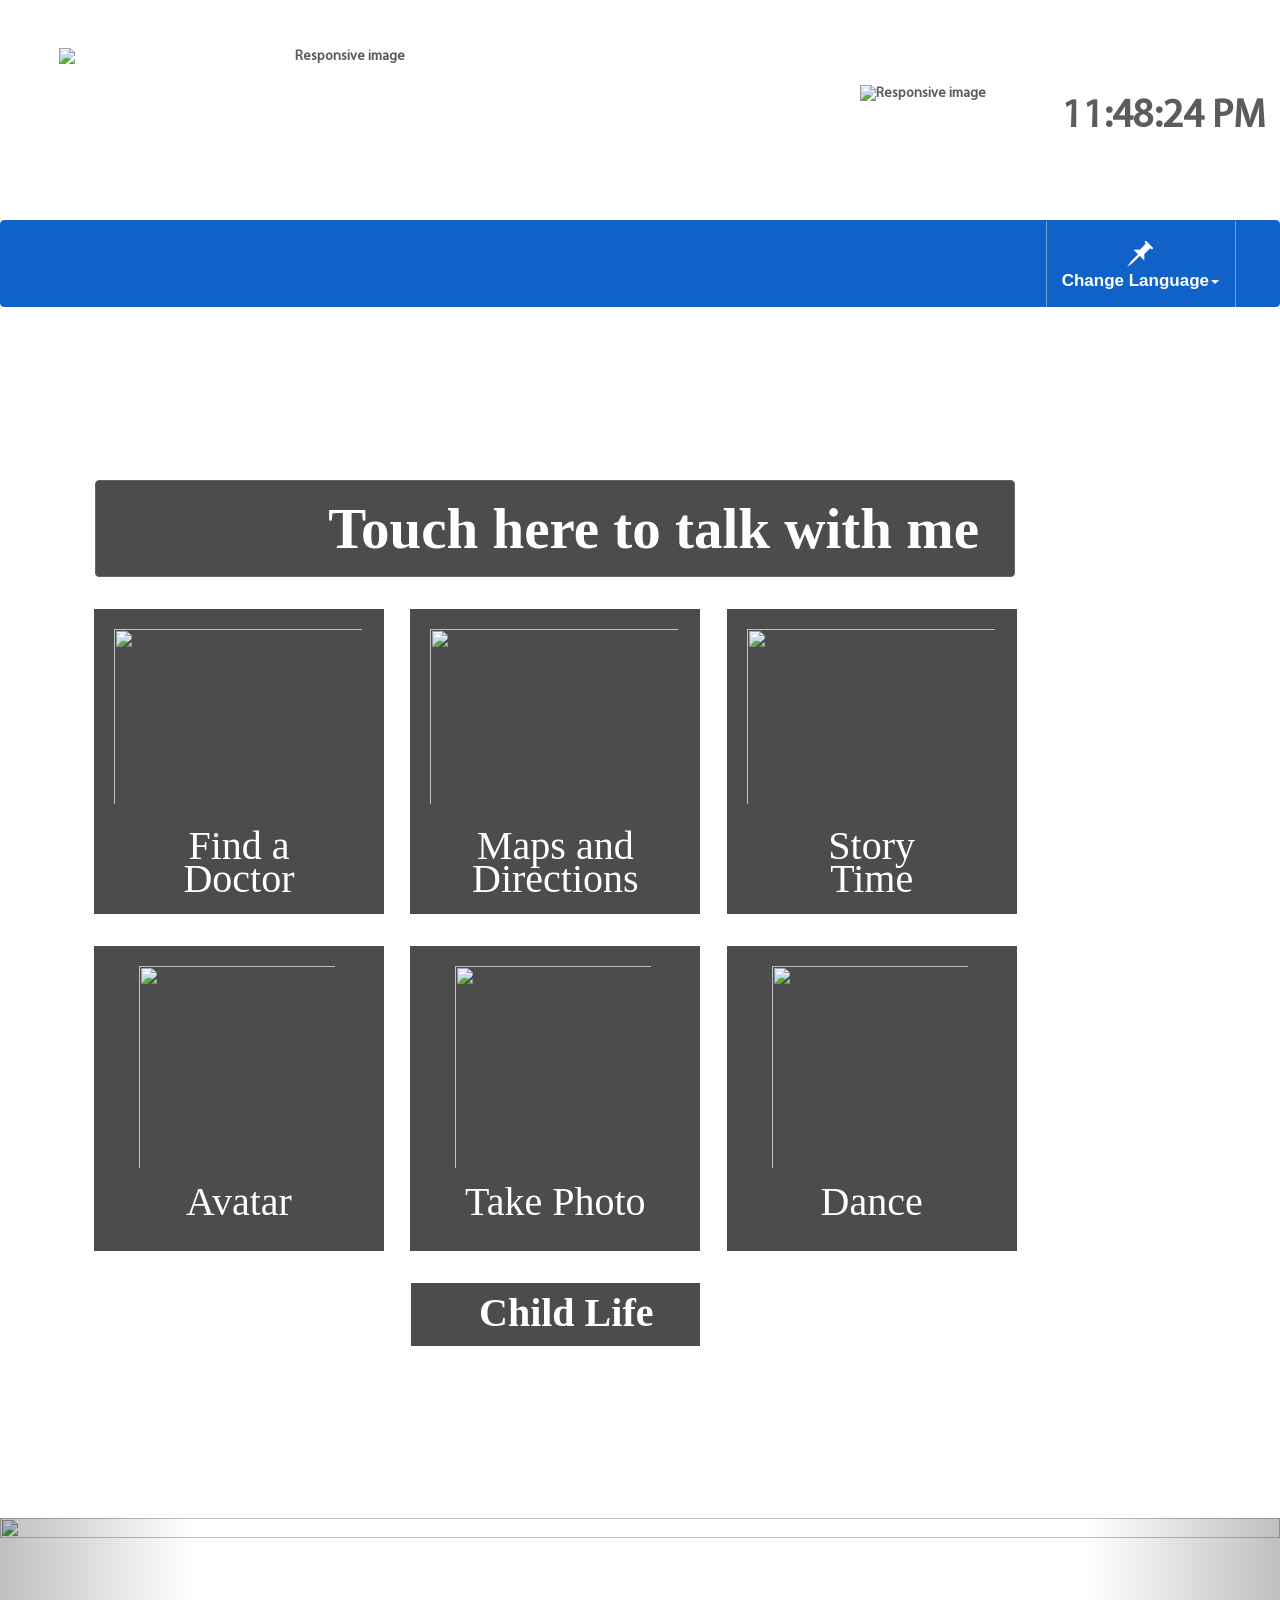
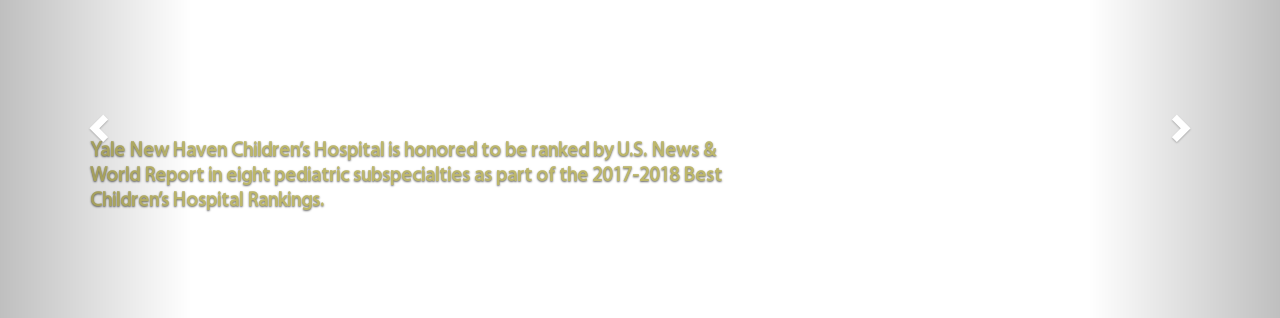
==== maincontents.htm @ 3102339b "Initial commit" ====
<!DOCTYPE html>
<html>
 <meta charset="UTF-8">
<head>
<meta content="text/html" charset="utf-8" />
<meta http-equiv="X-UA-Compatible" content="IE=10" />


<!--<script language="JavaScript" type="text/javascript"
	src="Scripts/FlashPlayer.js"></script>-->
<script language="JavaScript" type="text/javascript"
	src="Scripts/BaseCommand.js"></script>
<script language="JavaScript" type="text/javascript"
	src="Scripts/BaseEvent.js"></script>
<script language="JavaScript" type="text/javascript"
	src="Scripts/LogConsole.js"></script>


<script language="JavaScript" type="text/javascript"
	src="maincontents.js"></script>
 <script src="jquery/jquery-3.2.1.min.js"></script>
 <script src="boots/js/bootstrap.min.js"></script>
 

 <script src="Scripts/speech.js"></script>


  <script src="Scripts/lang.js"></script>
  <link rel="stylesheet" href="boots/css/bootstrap.min.css">

<style>
 
    .carousel-caption {
       position: absolute;
    right: 42%;
    bottom: 74px;
    left: 7%;
    z-index: 10;
    padding-top: 20px;
    padding-bottom: 20px;
    color: #fff;
    text-align: left;
    text-shadow: 0 1px 2px rgba(0,0,0,.6);
}
  .t1{
    padding-top: 20px;
    padding-right:20px;
    font-size:20px;
    line-height: 25px;
    color: darkkhaki;
  }
  .child-life{
    
    height: 63px;
    width: 289px;
    margin-left: 317px;
  }
  .child-title{
    font-family: Calibri;
    font-size: 40px;
    font-style: bold;
    padding-top: 17px;
    padding-left: 68px;
    color: white;
  }
  .doc{
    z-index: -1;
    }
    a, a:hover {
      color: white;
      /*text-decoration: none;*/
    }
</style>

<script type="text/javascript">
    $( document ).ready(function() {
        
      

    });
    // responsiveVoice.speak("شكرا", "Arabic Male");

    // setTimeout( function(){ 
    // responsiveVoice.speak("Hi. Welcome to our airport. To begin, please press one of the buttons below.", "UK English Male");
   
  // }  , 3000 );



    
</script>
<link rel="stylesheet" href="css/style_riyadh.css">
<link href="css/Setting.css" rel="stylesheet" type="text/css" />
<link href="css/Language.css" rel="stylesheet" type="text/css" />
<link href="css/Main.css" rel="stylesheet" type="text/css" />


</head>
<body>
<!-- <h1>नमस्ते</h1> -->
  	<div class="jumbotron text-center">
      <p id="currentDate"></p><br>
      <span class="col-sm-6">
         <img src="images/logo1.jpg" onclick="GoHome1()" class="img-responsive" alt="Responsive image">
       <span id="content_air"></span>
      </span>
      <span class="col-sm-6 text-right">
          <img src="images/logo-white.png" class="img-logo" alt="Responsive image">
          <span id="date_time"></span>
      </span>
      
       
    </div>

    <nav class="navbar navbar-default">
      <div class="container-fluid navbar1">
        <!-- Collect the nav links, forms, and other content for toggling -->
        <div class="collapse navbar-collapse" id="bs-example-navbar-collapse-1">
          <ul class="nav navbar-nav">
            <!--<li class="vdivider">
              <a class="doc-menu" href="https://www.ynhh.org/find-a-doctor/search-results.aspx?letter=A#results" target="iframe_a">
                  <span id="doc-m-icon" class="glyphicon glyphicon-user" ></span>
                  <div class="doc-m-text" id="glyph-text">Find a Doctor</div>
                   <span class="sr-only">(current)</span>
              </a>
            </li>
            <li class="vdivider">
            <a  onclick="FC_ContentsCall('shop','')" href="#">
              <span class="glyphicon glyphicon-map-marker" id="glyph-text"></span>
              <div id="glyph-text">Maps & Directions</div>

            </a>
            </li>
            
            <li class="vdivider">
              <a  onclick="FC_ContentsCall('info','')" href="#">
                <span class="glyphicon glyphicon-picture" id="glyph-text"></span><div id="glyph-text">Story Time</div>
              </a>
            </li>-->
            <li class="dropdown vdivider">
              <a href="#" class="dropdown-toggle" data-toggle="dropdown" role="button" aria-haspopup="true" aria-expanded="false">
              <span class="glyphicon glyphicon-pushpin" id="glyph-text"></span><div id="glyph-text">Change Language<span class="caret"></span></div>

               </a>
              <ul class="dropdown-menu">
                <li class = "active">
                  <a id="change-ar" href = "#">
                    <img class="flag" src="images/flags/arabia.png">
                  </a>
                </li>
                <li id="change-us" value="de"><a href="#"><img class="flag" src="images/flags/us.png"></a></li>
              </ul>
            </li>
            <li class="vdivider"></li>
          </ul>
        </div><!-- /.navbar-collapse -->
      </div><!-- /.container-fluid -->
    </nav>

  <div class="bmg">  
    <div class="icon1">
      <div class="container">

      <iframe class="doc" height="900px" width="100%" src="images/load.gif" name="iframe_a"></iframe>

       <div class="wrap">
        <div class="row">
          <div id="content_fly" class="alert alert-success" role="alert" style="background-color: rgba(0, 0, 0, .7);font-size:57px;text-align: right">
            <a onclick="FC_ContentsCall('talk')" href="#">
              Touch here to talk with me
            </a>  
          </div>
        </div>
        <div class="row">
          <div class="col-sm-4">
              <div id="doc" class="parent" style="background-color: rgba(0, 0, 0, .7);">
                <a href="https://www.ynhh.org/find-a-doctor/search-results.aspx?letter=A#results" target="iframe_a">
                    <img class="child" src="images/icon/doc.jpg">
                    <div class="icon-title">Find a <br> Doctor</div>
                </a>
              </div>
              
              

       
          </div>
          <div class="col-sm-4">
              <div class="parent" style="background-color: rgba(0, 0, 0, .7);">
                <a onclick="FC_ContentsCall('shop')" href="#">
                  <img class="child" src="images/icon/map.jpg">
                  <div class="icon-title">Maps and <br> Directions</div>
                </a>
              </div>
           
          </div>
          <div class="col-sm-4">

              <div class="parent" style="background-color: rgba(0, 0, 0, .7);">
                <a onclick="FC_ContentsCall('info')" href="#">
                  <img class="child" src="images/icon/story.jpg">
                  <div class="icon-title">Story <br> Time</div>
                </a>
              </div>
            
          </div>
        </div>

          <div class="row">
        
          <div class="col-sm-4">
              <div class="parent" style="background-color: rgba(0, 0, 0, .7);">
                <a onclick="FC_ContentsCall('RobotAvatar', '')" href="#">
                  <img class="img-child" src="images/icon/RA.png" >
                  <div class="icon-rtitle">Avatar</div>
                </a>
              </div>
       
          </div>

          <div class="col-sm-4">
              <div class="parent" style="background-color: rgba(0, 0, 0, .7);">
                <a onclick="FC_ContentsCall('PhotoPrinting','')" href="#">
                  <img class="img-child" src="images/icon/PP.png">
                  <div class="icon-rtitle">Take Photo</div>
                </a>
              </div>

          
          </div>

              <div class="col-sm-4">
              <div class="parent" style="background-color: rgba(0, 0, 0, .7);">
                  <a onclick="FC_ContentsCall('RobotDance','')" href="#">
                    <img class="img-child" src="images/icon/D.png">
                    <div class="icon-rtitle">Dance</div>
                  </a>
              </div>
          </div>
       
        </div>
        <div class="row">
          <div class="col-sm-4">
              <div class="child-life" style="background-color: rgba(0, 0, 0, .7);">
                  <a onclick="FC_ContentsCall('child','')" href="#">
                    
                    <div class="child-title">Child Life</div>
                  </a>
              </div>
          </div>
        </div>
        
        </div><!--wrap ends here-->
        
      </div>
    </div>
  </div>
 
  <footer>
    <div id="myCarousel" class="carousel slide" data-ride="carousel">
    <!-- Indicators -->
        <ol class="carousel-indicators">
          <li data-target="#myCarousel" data-slide-to="0" class="active"></li>
          <li data-target="#myCarousel" data-slide-to="1"></li>
          <li data-target="#myCarousel" data-slide-to="2"></li>
          <li data-target="#myCarousel" data-slide-to="3"></li>
      
        
        </ol>

        <!-- Wrapper for slides -->
        <div class="carousel-inner" role="listbox">

          <div class="item active">
            <img class="fixed-height" src="images/slider/1fi.jpg" width="460" height="345">
            <div class="carousel-caption">
              <p class="t1">Yale New Haven Children’s Hospital is honored to be ranked by U.S. News & World Report in eight pediatric subspecialties as part of the 2017-2018 Best Children’s Hospital Rankings.  </p>
            </div>
          </div>

          <div class="item">
            <img class="fixed-height" src="images/slider/2fi.jpg" width="460" height="345">
            <div class="carousel-caption">
              <p class="t1">Yale New Haven Children’s Hospital, with campuses in New Haven and Bridgeport and Pediatric Specialty Centers throughout Connecticut, offer a full range of services to families close to home. </p>
            </div>
          </div>
        
          <div class="item">
            <img class="fixed-height" src="images/slider/3fi.jpg" width="460" height="345">
            <div class="carousel-caption">
              <p class="t1">At Yale New Haven Children’s Hospital, patients and families play an important role on the healthcare team. Our patient- and family-centered approach to care ensures the best possible outcomes for our patients. </p>
            </div>
          </div>

      
          <div class="item">
            <img class="fixed-height" src="images/slider/4fi.jpg" width="460" height="345">
            <div class="carousel-caption">
              <p class="t1">Renowned for our clinical services, our experts offer a full spectrum of primary and specialized medical care in facilities designed for children's unique needs. </p>
            </div>
          </div>

         

        </div>

        <!-- Left and right controls -->
        <a class="left carousel-control" href="#myCarousel" role="button" data-slide="prev">
          <span class="glyphicon glyphicon-chevron-left" aria-hidden="true"></span>
          <span class="sr-only">Previous</span>
        </a>
        <a class="right carousel-control" href="#myCarousel" role="button" data-slide="next">
          <span class="glyphicon glyphicon-chevron-right" aria-hidden="true"></span>
          <span class="sr-only">Next</span>
        </a>
    </div>
  </footer>

</body>
</html>
---- css/style_riyadh.css ----
html{
        position: relative;
        min-height: 83.8%;
      }
      body{
        margin: 0 0 100px;
        line-height: 0.428571;
      }
      footer{
       /* position:absolute;*/
        left:0;
        bottom:0;
        height:90px;
        width:100%;
      }
    .container{
          padding-top: 133px;
          padding-bottom: 10px;
          width: 1011px;
          margin-left: 17px;
    }
    .row{
      padding-top:0px;
      padding-bottom:32px;
      margin-left: 47px;
    }
   
    .carousel-inner > .item > img,
    .carousel-inner > .item > a > img {
        width: 70%;
        margin: auto;
    }
    .carousel img {
          width:100% !important;
          min-width:100 !important;
          height: auto;
      }
      .fixed-height{
        max-height: 400px;
      }
      .jumbotron{
        color:#5c5c5c;
            background-color: #ffffff;
            line-height: 18px;
            padding-top: 75px;
         padding-bottom: 112px;
      }
      .jumbotron p {
          margin-bottom: 15px;
          font-size: 36px;
          font-weight: 700;
          font-family: calibri;
          color: darkslategray;
      }
      .img-responsive{
        position: relative;
        z-index: 99;
        margin-top:-60px;
        margin-left: 44px;
            height: 117px;
      }
      .img-logo{
        position: relative;
        z-index: 99;
        margin-top: -60px;
        margin-left: 44px;
        margin-right: 73px;
        height: 109px;
      }

      .navigate{
        font-size: 25px;
      }
      .navbar{
        margin-top:-30px;
            margin-bottom: 0px;
      }
      .navbar .navbar-nav {
        display: inline-block;
        float: right;
    }
      .navbar .navbar1 {
        text-align: center;
        font-size:10px;
    }
    .navbar-default {
      background-color:#1062c8;
       border-color: #1062c8 ; 
    }

    .navbar-default .navbar-nav>.active>a, .navbar-default .navbar-nav>.active>a:focus, .navbar-default .navbar-nav>.active>a:hover {
        color: #333;
        background-color: #f4c308;
    }
    .navbar-default .navbar-nav>li>a {
        color: white;
    }
    .nav .open>a, .nav .open>a:focus, .nav .open>a:hover {
        background-color: #104E8B;
        border-color: #337ab7;
    }
      span{
        width:82px;
      }

     .btn-warning1.btn-warning1:not( :hover )
      {
          color: #fff;
          background-color:#B23AEE;
          border-color:#9932CD ;
      }

   .btn-warning1:hover{
      color: #fff;
      background-color:#9932CC;
    }
    .icon1{
      padding-top: 40px;
      padding-bottom: 40px;
      line-height: 25px;
          margin-bottom: -4.6px;
    }
    .bmg
    {
        background-image: url('../images/bg_img1.jpg');
        background-color: white;
          background-repeat: no-repeat;
          background-size:175%;
              height: 1211px;
    }
    span.glyphicon {
        font-size: 1.5em;
    }
    .glyphicon{
      line-height: 1.3;
      width: 134px;
      height: 23px;
      display: inline;
    }
    .txt{

          font-size: 18px;
        font-family: calibri;

    display: inline-block;
      transform: scale(2.5, 2.5);
      -webkit-transform: scale(2.5, 2.5); /* Safari and Chrome */
      -moz-transform: scale(2.5, 2.5); /* Firefox */
      -ms-transform: scale(2.5, 2.5); /* IE 9+ */
      -o-transform: scale(2.5, 2.5); /* Opera */
  
    }
    .flag{
      height:37px;
      width:37px;
    }
    .btn-group-lg>.btn, .btn-lg {
        padding: 35px 54px;
        line-height: 0.83;
        height: 236px;
    }
    .alert {
        text-align: center;
        font-size: 53px;
        font-family: Gyparody;
        padding: 35px;
        width: 920px;
        margin-left: 16px;
        margin-bottom: 0px;
        font-stretch: ultra-expanded;
        cursor: pointer; cursor: hand;
    }

    .nav>li>a {
            padding: 16px 15px;
        font-size: 17px;
         font-family: arial;
    }

    /*.header-txt, .header-right{
      font-size:30px;
      display: inline-block;
          transform: scale(1.1, 1.1);
          -webkit-transform: scale(1.1, 1.1);  Safari and Chrome 
          -moz-transform: scale(1.1, 1.1); /* Firefox 
          -ms-transform: scale(1.1, 1.1); /* IE 9+ 
          -o-transform: scale(1.1, 1.1); /* Opera */
    /*}*//***//*/*/
   
  
    .explore{
       font-size: 32px;
    font-family: calibri;
    padding-top: 20px;
    background-color: #f8f8f8;
    color: darkgrey;
    text-align: center;
    padding-bottom:14px;
    }

    #content_term{
          margin-left: -183px;
          padding-top: 11px;
    }
    #content_air{
      margin-right:106px;
    }
    #HF{
          height: 346px;
           width: 249px;
    }

    .alert-success {
        color: white;
        background-color: #dff0d8;
        border-color: #666666;
    }

    .dropdown-menu {
         right: 0;left:unset;
         min-width: 80px;

    }
    .icon-img{
      height: 200px;
      width:209px;
      padding-left:20px;
      padding-top:50px;
      background: transparent;
      background-color:black;
      color: #fff;
      opacity: 0.5;
      border: 3px solid black;
    }
     .icon-title{
            font-family: Calibri;
            font-size: 40px;
            color: white;
            font-style: bold;
            padding-left: 0px;
            padding-top: 25px;
            text-align: center;
            font-weight: 200;
    }
    .icon-rtitle{
            font-family: Calibri;
            font-size: 40px;
            color: white;
            font-style: bold;
            padding-left: 0px;
            padding-top: 17px;
            text-align: center;
            font-weight: 200;
    }

    .parent{
         width: 290px;
         height: 305px;
         line-height: 33px;
   }
 
   
    .child{
        position: relative;
        padding-right: 20px;
        padding-top: 20px;
        padding-left: 20px;
        width: 288px;
        height: 195px;
    }
    .img-child{
              position: relative;
              padding-right: 21px;
              padding-top: 20px;
              padding-left: 45px;
              width: 262px;
              height: 222px;
    }
    .navbar .vdivider {
      height: 86px;
      margin: 0 13px -1px -12px;
      border-left: 1px solid #6CA6CD;
      /*border-right: 1px solid #ffffff;*/
      }

/*      a:hover {
         color: red; 
         text-decoration: none; 
      }*/

      .navbar-default .navbar-nav>.open>a, .navbar-default .navbar-nav>.open>a:focus, .navbar-default .navbar-nav>.open>a:hover {
             /* color: white; */
             background-color: #ffffff;
      }
      .dropdown-menu>.active>a, .dropdown-menu>.active>a:focus, .dropdown-menu>.active>a:hover {   
        background-color: darkgrey;
      }
      #date_time{font-size: 40px;}
---- css/Setting.css ----
@charset "utf-8";
/* CSS Document */

body {
	
}

div.main {
	/*(background-image: url("../Image/Bkgrd2.jpg");*/
	background-repeat: no-repeat;
	    height: 1051px;
		width: 1067px;
	    background-color: #4CA0C5;
}

div.settingsection {
	height: 217px;
	vertical-align: middle;
	width: 20%;
	float: left;
}

div.setting {
	padding: 46px;
	height: 120px;
	width: 150px;
	height: 120px;
}
.header{height: 445px;width: 1067px;}
.footer #slider{background-color: #4CA0C5; padding-top: 110px; padding-bottom: 70px;}
#slider img{height:350px !important;}
---- css/Language.css ----
@charset "utf-8";
/* CSS Document */
---- css/Main.css ----
@charset "utf-8";
/* CSS Document */


@font-face {
    font-family: myFirstFont;
    src: url(Fonts/MYRIADPROREGULAR.woff);
}
body{
	font-family: 'myFirstFont' !important;
font-weight: bold;
}
.footer{background-color: white;height:513px;width:1067px;}
.footer-1 h1{font-family: myFirstFont !important;font-weight: bold;}
div.contents {

	text-align: center;
	height: 818px;	
	

}

.footer-2{padding-top: 28px;}
table.contents {
	
	/*padding: 50px 100px;*/
	
}
.contents tr td{padding:25px;}


#output tr td{width: 350px;text-align: left; font-family: myFirstFont !important;font-weight: bold;}

#changeText1{
	margin: 30px, 0
text-align: center;
vertical-align: middle;
    line-height: 28px;
    margin-left: -13px;
	    font-size: 25px;
    font-family: calibri;
    font-weight: 900;
	padding-top: 110px;
	padding-bottom:50px;
display: inline-block;
  transform: scale(3.3, 3.7);
  -webkit-transform: scale(3.3, 3.7); /* Safari and Chrome */
  -moz-transform: scale(3.3, 3.7); /* Firefox */
  -ms-transform: scale(3.3, 3.7); /* IE 9+ */
  -o-transform: scale(3.3, 3.7); /* Opera */
	
}
#changeText2{
	margin:30px, 0
text-align: center;
vertical-align: middle;
    line-height: 28px;
    margin-left: -13px;
	    font-size: 25px;
    font-family: calibri;
	font-weight: 900;
	padding-top: 120px;
  padding-bottom:50px;
display: inline-block;
  transform: scale(3.3, 3.7);
  -webkit-transform: scale(3.3, 3.7); /* Safari and Chrome */
  -moz-transform: scale(3.3, 3.7); /* Firefox */
  -ms-transform: scale(3.3, 3.7); /* IE 9+ */
  -o-transform: scale(3.3, 3.7); /* Opera */
	
}
.n{
	padding:2px;
}
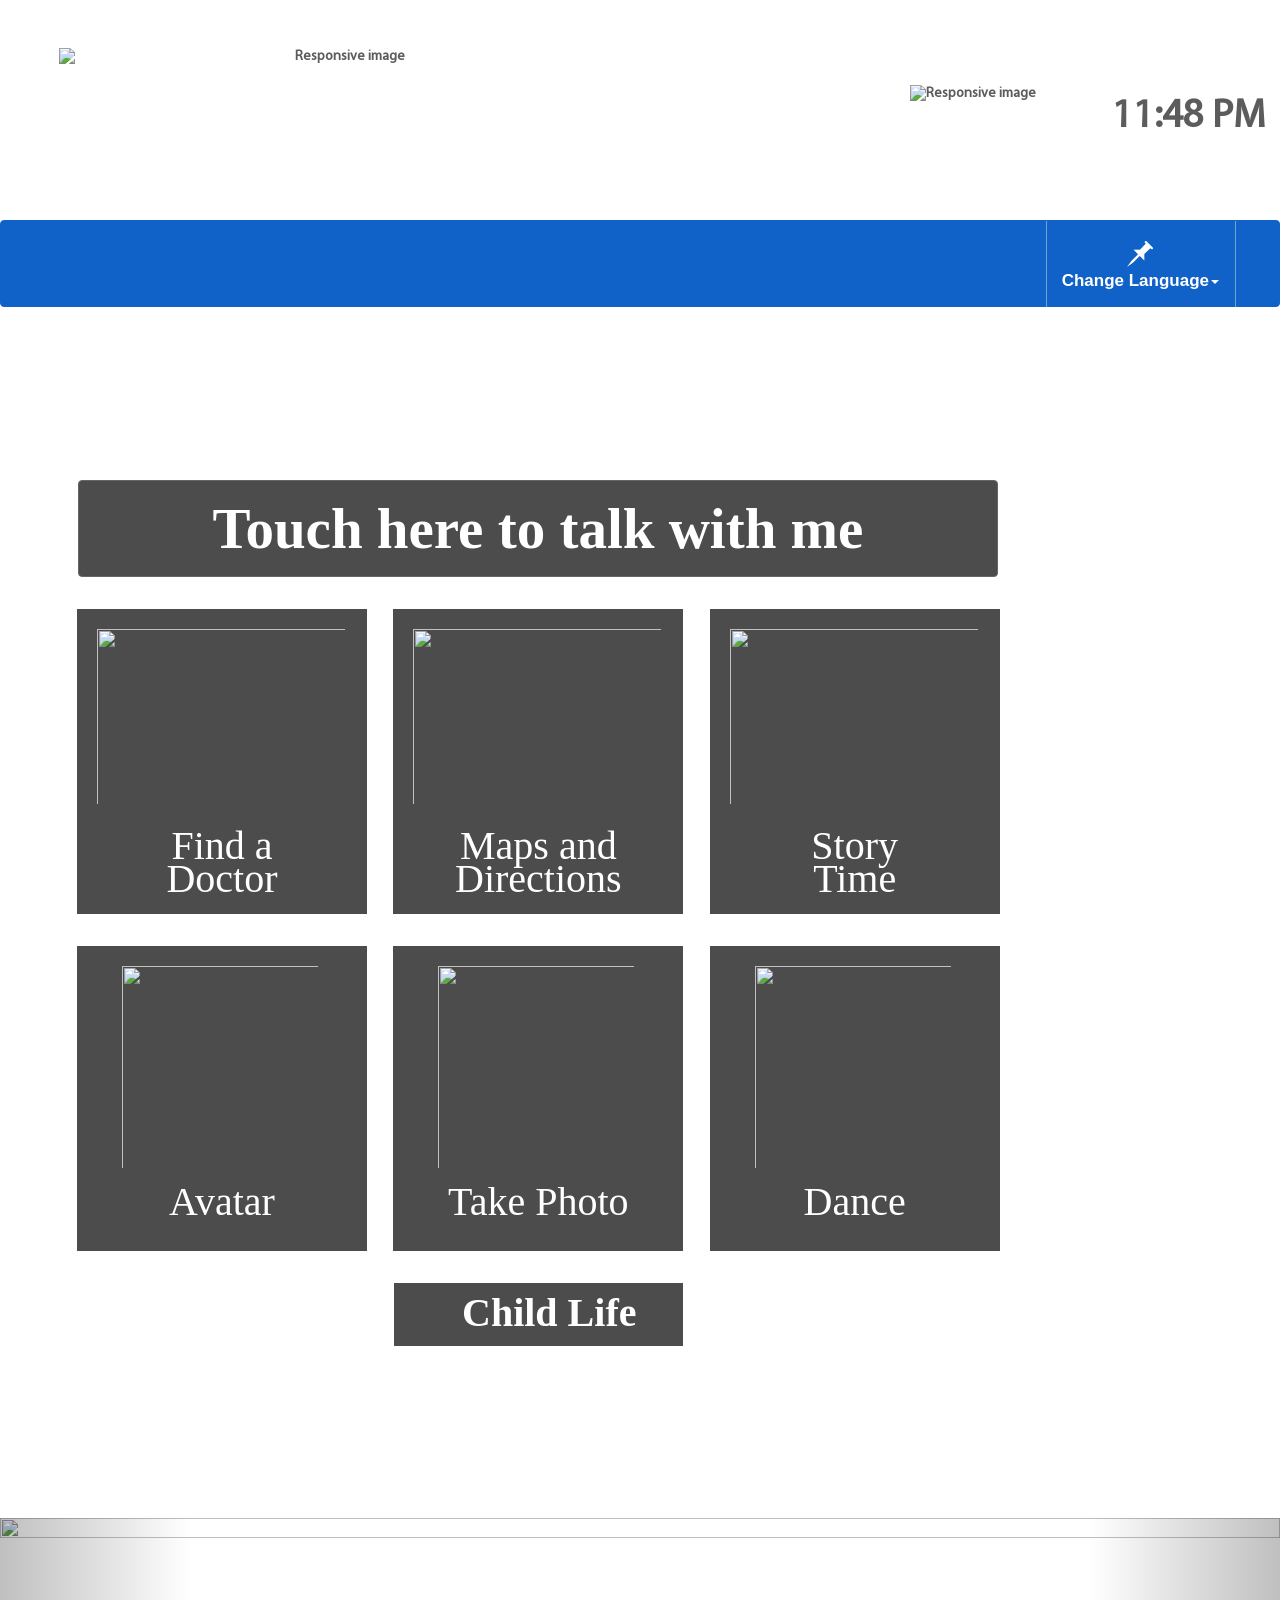
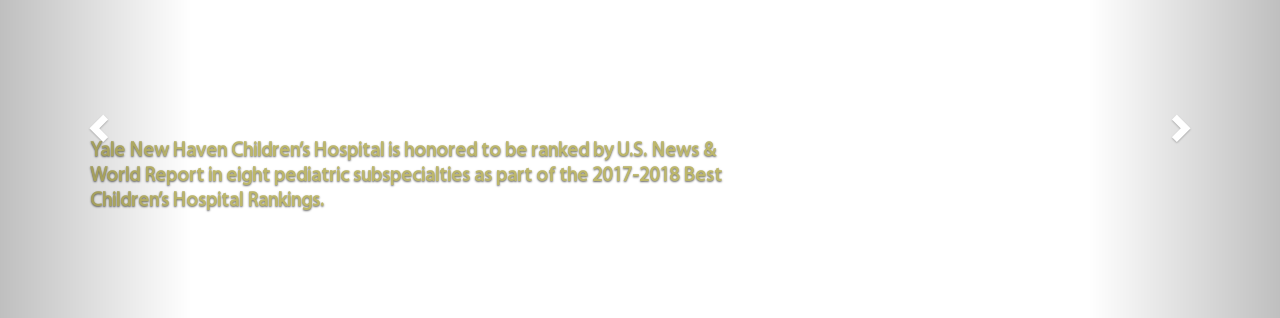
==== commit 4283786e: "Removed Unnecessary things Removed Unnecessary things" ====
--- a/maincontents.htm
+++ b/maincontents.htm
@@ -16,9 +16,10 @@
 	src="Scripts/LogConsole.js"></script>
 
 
-<script language="JavaScript" type="text/javascript"
-	src="maincontents.js"></script>
+
  <script src="jquery/jquery-3.2.1.min.js"></script>
+ <script language="JavaScript" type="text/javascript"
+  src="maincontents.js"></script>
  <script src="boots/js/bootstrap.min.js"></script>
  
 
@@ -165,7 +166,7 @@
 
        <div class="wrap">
         <div class="row">
-          <div id="content_fly" class="alert alert-success" role="alert" style="background-color: rgba(0, 0, 0, .7);font-size:57px;text-align: right">
+          <div id="content_fly" class="alert alert-success" role="alert" style="background-color: rgba(0, 0, 0, .7);font-size:57px;text-align: center;">
             <a onclick="FC_ContentsCall('talk')" href="#">
               Touch here to talk with me
             </a>  
--- a/css/style_riyadh.css
+++ b/css/style_riyadh.css
@@ -17,7 +17,7 @@
           padding-top: 133px;
           padding-bottom: 10px;
           width: 1011px;
-          margin-left: 17px;
+          margin-left: 0px;
     }
     .row{
       padding-top:0px;
